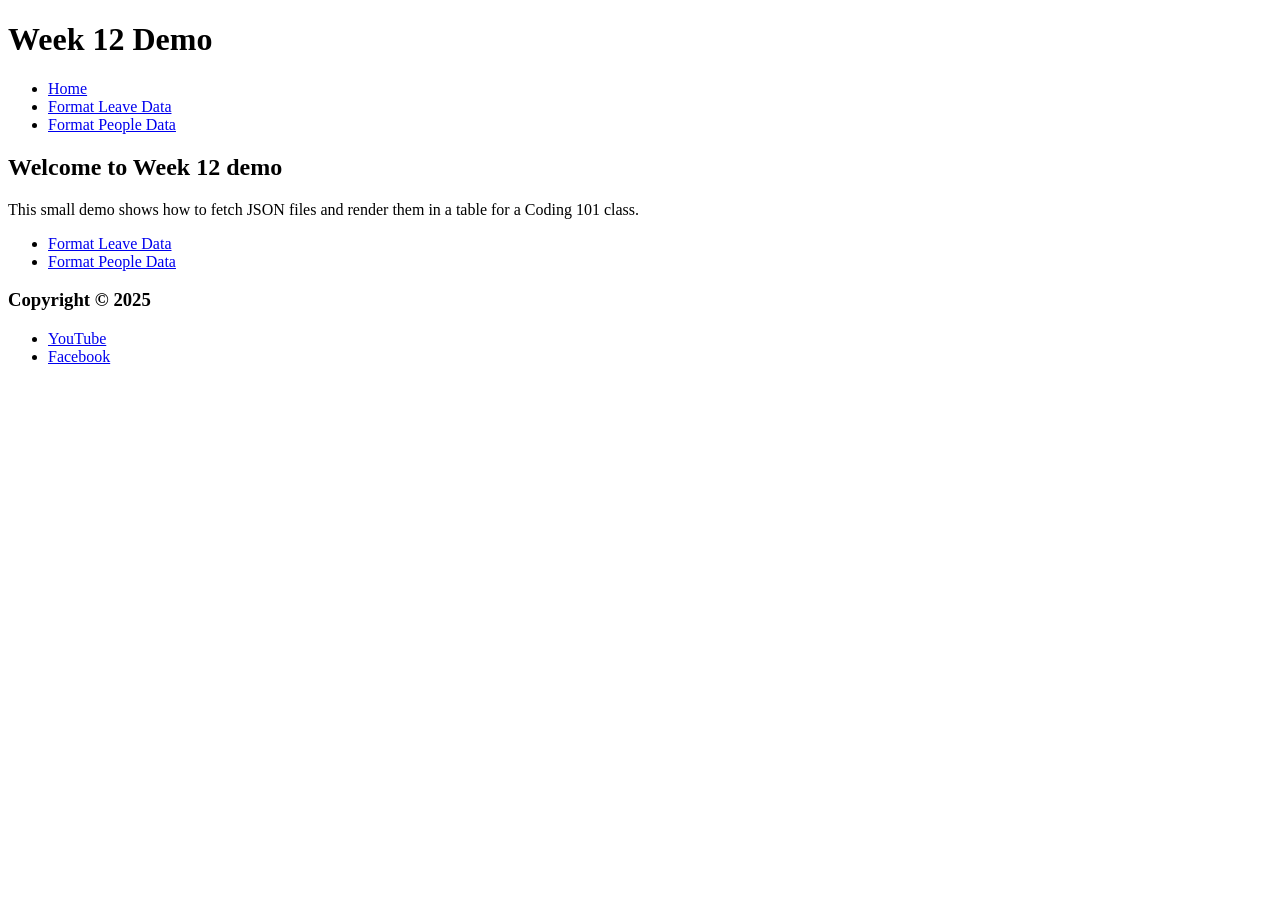
==== index.html @ 33a796fc "Update title and headings to reflect Week 12 demo" ====
<!DOCTYPE html>
<html>
    <head>
        <meta charset="utf-8" />
        <meta name="viewport" content="width=device-width,initial-scale=1" />
        <title>Week 12 Demo</title>
        <meta name="description" content="This is the description to be read by search engine" />
        <link rel="stylesheet" href="styles.css" />
    </head>

    <body>
        <header class="site-header">
            <div class="container">
                <h1>Week 12 Demo</h1>
                <nav class="main-nav">
                    <ul>
                        <li><a href="index.html">Home</a></li>
                        <li><a href="formatLeaveData.html">Format Leave Data</a></li>
                        <li><a href="formatPeopleData.html">Format People Data</a></li>
                    </ul>
                </nav>
            </div>
        </header>

        <main class="container">
            <section>
                <h2>Welcome to Week 12 demo</h2>
                <p>
                    This small demo shows how to fetch JSON files and render them in a
                    table for a Coding 101 class.
                </p>
                <ul class="quick-links">
                    <li><a class="btn" href="formatLeaveData.html">Format Leave Data</a></li>
                    <li><a class="btn" href="formatPeopleData.html">Format People Data</a></li>
                </ul>
            </section>
        </main>

        <footer class="site-footer">
            <div class="container">
                <div>
                    <h3>Copyright © 2025</h3>
                    <ul class="social">
                        <li><a href="https://www.youtube.com" target="_blank">YouTube</a></li>
                        <li><a href="https://www.facebook.com" target="_blank">Facebook</a></li>
                    </ul>
                </div>
            </div>
        </footer>
    </body>
</html>
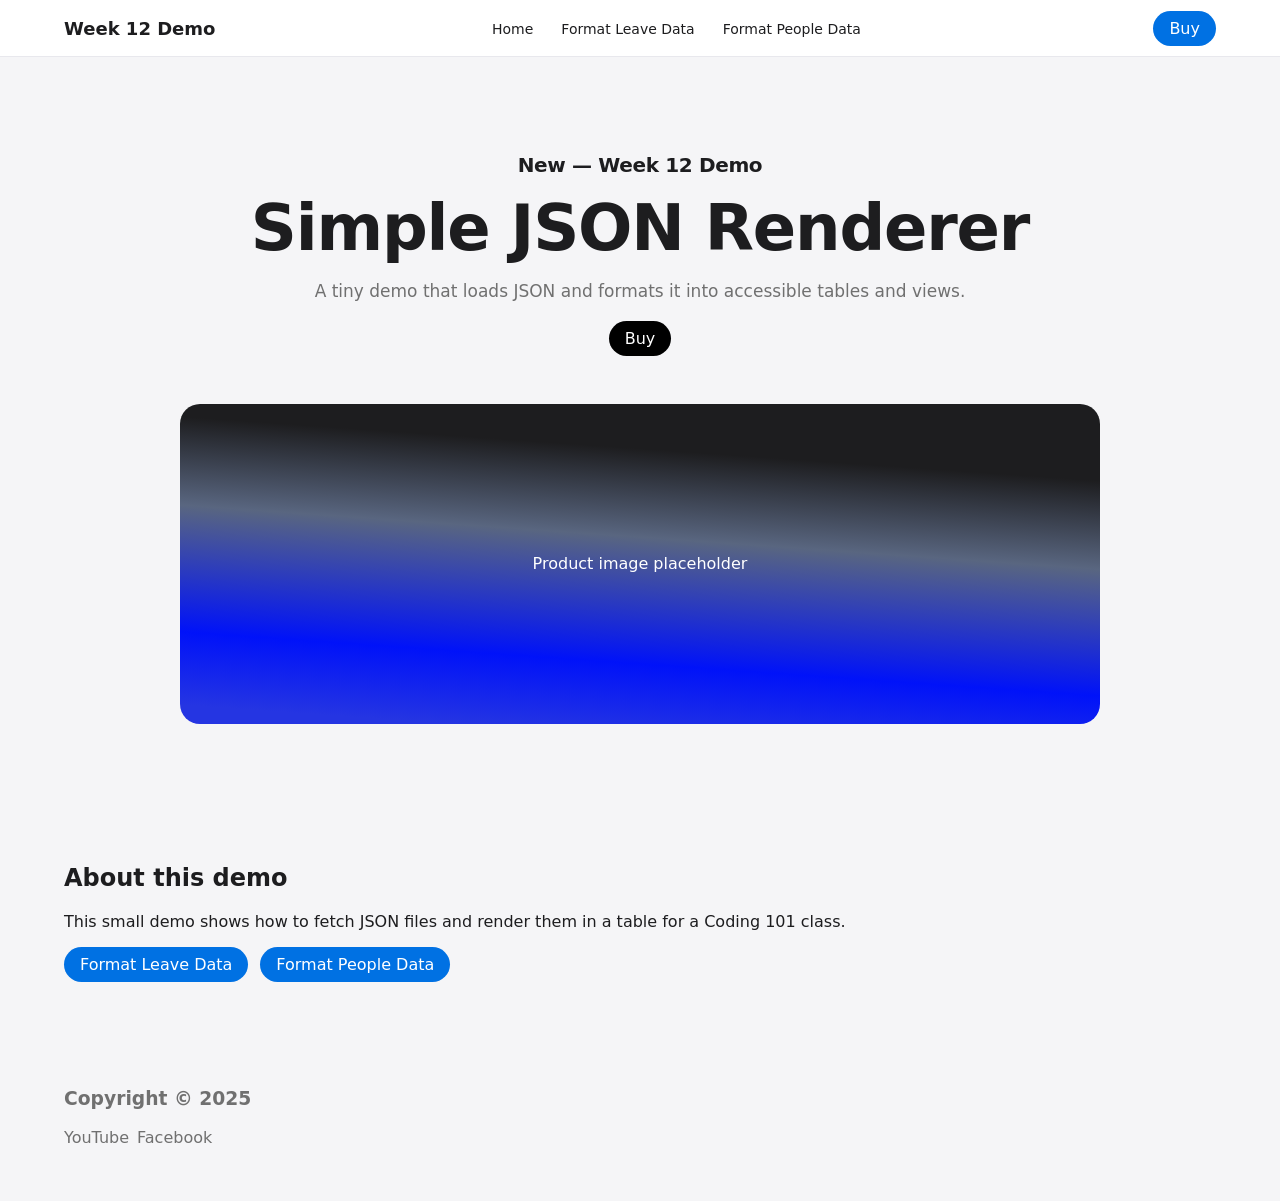
==== commit 953e71fa: "Add 'Buy' button to navigation and update styles for consistency - Introduced a 'Buy' button in the " ====
--- a/index.html
+++ b/index.html
@@ -19,19 +19,33 @@
                         <li><a href="formatPeopleData.html">Format People Data</a></li>
                     </ul>
                 </nav>
+                <div class="nav-actions">
+                    <a class="btn-cta" href="#">Buy</a>
+                </div>
             </div>
         </header>
 
-        <main class="container">
-            <section>
-                <h2>Welcome to Week 12 demo</h2>
-                <p>
-                    This small demo shows how to fetch JSON files and render them in a
-                    table for a Coding 101 class.
-                </p>
+        <main>
+            <section class="hero" style="background: none;">
+                <div class="container">
+                    <div class="hero-stack" style="text-align:center; padding:72px 24px 48px;">
+                        <div class="eyebrow" style="font-size:20px; font-weight:600; color:var(--color-ink); letter-spacing:-0.36px;">New — Week 12 Demo</div>
+                        <h1 class="hero-headline" style="font-size:64px; line-height:1.06; margin:18px 0; font-weight:700; letter-spacing:-1.2px;">Simple JSON Renderer</h1>
+                        <p class="hero-sub" style="font-size:17px; color:var(--color-graphite); max-width:720px; margin:0 auto 20px;">A tiny demo that loads JSON and formats it into accessible tables and views.</p>
+                        <a class="btn-dark" href="formatPeopleData.html">Buy</a>
+                    </div>
+                    <div class="hero-media" style="display:flex; justify-content:center; padding-bottom:72px;">
+                        <div style="width:80%; max-width:920px; height:320px; background:linear-gradient(184deg,#1d1d1f 20%, #596680 43%, #0012f9 76%, #2535e2 95%); border-radius:20px; display:flex; align-items:center; justify-content:center; color:#fff;">Product image placeholder</div>
+                    </div>
+                </div>
+            </section>
+
+            <section class="container" aria-labelledby="intro">
+                <h2 id="intro">About this demo</h2>
+                <p>This small demo shows how to fetch JSON files and render them in a table for a Coding 101 class.</p>
                 <ul class="quick-links">
-                    <li><a class="btn" href="formatLeaveData.html">Format Leave Data</a></li>
-                    <li><a class="btn" href="formatPeopleData.html">Format People Data</a></li>
+                    <li><a class="btn-cta" href="formatLeaveData.html">Format Leave Data</a></li>
+                    <li><a class="btn-cta" href="formatPeopleData.html">Format People Data</a></li>
                 </ul>
             </section>
         </main>
--- a/styles.css
+++ b/styles.css
@@ -0,0 +1,194 @@
+:root {
+    /* Color tokens (from design.md) */
+    --color-ink: #1d1d1f;
+    --color-graphite: #707070;
+    --color-slate: #474747;
+    --color-ash: #333333;
+    --color-fog: #f5f5f7;
+    --color-snow: #ffffff;
+    --color-obsidian: #000000;
+    --color-silver-mist: #e8e8ed;
+    --color-azure: #0071e3;
+    --color-cobalt-link: #0066cc;
+
+    /* Radii & spacing */
+    --radius-cards: 28px;
+    --radius-buttons: 999px;
+    --container-width: 1200px;
+    --spacing-16: 16px;
+    --spacing-28: 28px;
+}
+
+* {
+    box-sizing: border-box
+}
+
+body {
+    font-family: Inter, system-ui, -apple-system, "Segoe UI", Roboto, "Helvetica Neue", Arial, sans-serif;
+    background: var(--color-fog);
+    color: var(--color-ink);
+    margin: 0;
+    -webkit-font-smoothing: antialiased;
+    -moz-osx-font-smoothing: grayscale;
+}
+
+.container {
+    max-width: var(--container-width);
+    margin: 0 auto;
+    padding: 24px;
+}
+
+.site-header {
+    background: var(--color-snow);
+    border-bottom: 1px solid var(--color-silver-mist);
+    position: sticky;
+    top: 0;
+    z-index: 40;
+}
+
+.site-header .container {
+    display: flex;
+    align-items: center;
+    justify-content: space-between;
+    height: 56px;
+}
+
+.site-header h1 {
+    margin: 0;
+    font-size: 18px;
+    color: var(--color-ink);
+    font-weight: 600;
+}
+
+.main-nav ul {
+    list-style: none;
+    margin: 0;
+    padding: 0;
+    display: flex;
+    gap: 12px
+}
+
+.nav-actions {
+    margin-left: 16px;
+}
+
+.main-nav a {
+    color: var(--color-ink);
+    text-decoration: none;
+    padding: 6px 8px;
+    border-radius: 6px;
+    font-size: 14px;
+}
+
+.main-nav a:hover {
+    color: var(--color-azure);
+}
+
+.main-nav.small ul {
+    gap: 8px;
+}
+
+main h2 {
+    color: var(--color-ink);
+}
+
+.quick-links {
+    list-style: none;
+    padding: 0;
+    display: flex;
+    gap: 12px;
+}
+
+.btn {
+    display: inline-block;
+    text-decoration: none;
+    color: var(--color-ink);
+    background: transparent;
+    padding: 6px 10px;
+    border-radius: 6px;
+}
+
+.btn-cta {
+    background: var(--color-azure);
+    color: #fff;
+    padding: 8px 16px;
+    border-radius: var(--radius-buttons);
+    display: inline-block;
+    text-decoration: none;
+    font-weight: 400;
+}
+
+.btn-dark {
+    background: var(--color-obsidian);
+    color: var(--color-snow);
+    padding: 8px 16px;
+    border-radius: var(--radius-buttons);
+    display: inline-block;
+    text-decoration: none;
+}
+
+table {
+    width: 100%;
+    border-collapse: collapse;
+    margin-top: 12px;
+    background: var(--color-snow);
+    border-radius: var(--radius-cards);
+    overflow: hidden;
+}
+
+th,
+td {
+    padding: 12px 16px;
+    border-bottom: 1px solid var(--color-silver-mist);
+    text-align: left;
+}
+
+th {
+    background: transparent;
+    color: var(--color-graphite);
+    font-weight: 600;
+}
+
+tbody tr:hover {
+    background: rgba(0,0,0,0.02);
+}
+
+.site-footer {
+    padding: 24px 0;
+    color: var(--color-graphite);
+}
+
+.social {
+    list-style: none;
+    padding: 0;
+    display: flex;
+    gap: 8px;
+    margin: 6px 0
+}
+
+.social a {
+    color: var(--color-graphite);
+    text-decoration: none
+}
+
+@media (max-width:700px) {
+    .site-header .container {
+        flex-direction: column;
+        align-items: flex-start
+    }
+
+    .main-nav ul {
+        flex-wrap: wrap
+    }
+
+    table,
+    th,
+    td {
+        font-size: 13px
+    }
+
+    .nav-actions {
+        margin-left: 0;
+        margin-top: 12px;
+    }
+}
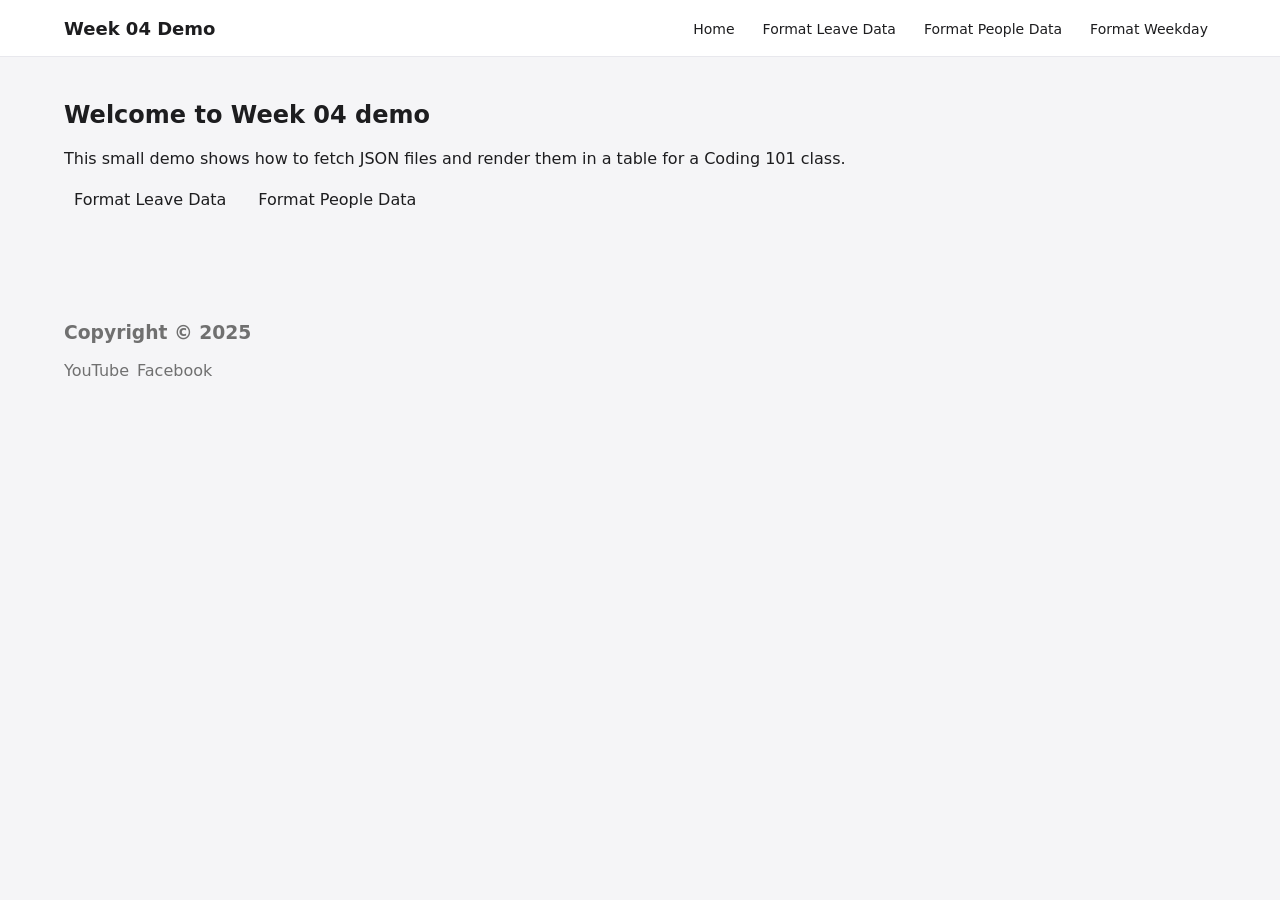
==== commit 10ba5214: "Update README and enhance navigation in index.html" ====
--- a/index.html
+++ b/index.html
@@ -3,7 +3,7 @@
     <head>
         <meta charset="utf-8" />
         <meta name="viewport" content="width=device-width,initial-scale=1" />
-        <title>Week 12 Demo</title>
+        <title>Week 04 Demo</title>
         <meta name="description" content="This is the description to be read by search engine" />
         <link rel="stylesheet" href="styles.css" />
     </head>
@@ -11,41 +11,28 @@
     <body>
         <header class="site-header">
             <div class="container">
-                <h1>Week 12 Demo</h1>
+                <h1>Week 04 Demo</h1>
                 <nav class="main-nav">
                     <ul>
                         <li><a href="index.html">Home</a></li>
                         <li><a href="formatLeaveData.html">Format Leave Data</a></li>
                         <li><a href="formatPeopleData.html">Format People Data</a></li>
+                        <li><a href="formatWeekDayData.html">Format Weekday</a></li>
                     </ul>
                 </nav>
-                <div class="nav-actions">
-                    <a class="btn-cta" href="#">Buy</a>
-                </div>
             </div>
         </header>
 
-        <main>
-            <section class="hero" style="background: none;">
-                <div class="container">
-                    <div class="hero-stack" style="text-align:center; padding:72px 24px 48px;">
-                        <div class="eyebrow" style="font-size:20px; font-weight:600; color:var(--color-ink); letter-spacing:-0.36px;">New — Week 12 Demo</div>
-                        <h1 class="hero-headline" style="font-size:64px; line-height:1.06; margin:18px 0; font-weight:700; letter-spacing:-1.2px;">Simple JSON Renderer</h1>
-                        <p class="hero-sub" style="font-size:17px; color:var(--color-graphite); max-width:720px; margin:0 auto 20px;">A tiny demo that loads JSON and formats it into accessible tables and views.</p>
-                        <a class="btn-dark" href="formatPeopleData.html">Buy</a>
-                    </div>
-                    <div class="hero-media" style="display:flex; justify-content:center; padding-bottom:72px;">
-                        <div style="width:80%; max-width:920px; height:320px; background:linear-gradient(184deg,#1d1d1f 20%, #596680 43%, #0012f9 76%, #2535e2 95%); border-radius:20px; display:flex; align-items:center; justify-content:center; color:#fff;">Product image placeholder</div>
-                    </div>
-                </div>
-            </section>
-
-            <section class="container" aria-labelledby="intro">
-                <h2 id="intro">About this demo</h2>
-                <p>This small demo shows how to fetch JSON files and render them in a table for a Coding 101 class.</p>
+        <main class="container">
+            <section>
+                <h2>Welcome to Week 04 demo</h2>
+                <p>
+                    This small demo shows how to fetch JSON files and render them in a
+                    table for a Coding 101 class.
+                </p>
                 <ul class="quick-links">
-                    <li><a class="btn-cta" href="formatLeaveData.html">Format Leave Data</a></li>
-                    <li><a class="btn-cta" href="formatPeopleData.html">Format People Data</a></li>
+                    <li><a class="btn" href="formatLeaveData.html">Format Leave Data</a></li>
+                    <li><a class="btn" href="formatPeopleData.html">Format People Data</a></li>
                 </ul>
             </section>
         </main>
